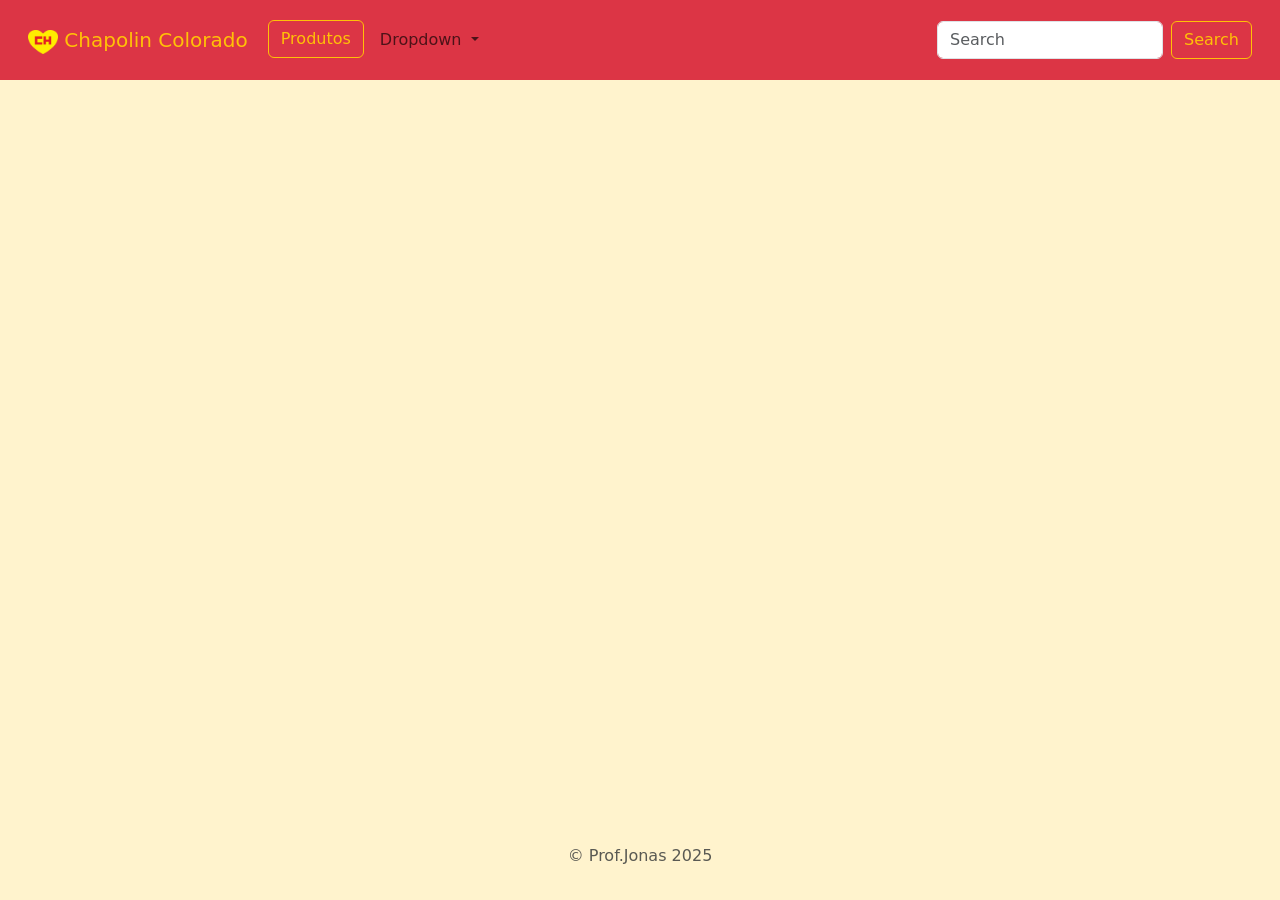
==== pages/contatos.html @ 924cb959 "alteração das pages" ====
<!DOCTYPE html>
<html lang="pt-br">
<head>
    <meta name="viewport" content="width=device-width, initial-scale=1.0">
    <meta charset="UTF-8">
    <title>Chapolin</title>
    <link rel="shortcut icon" type="/image/png" href="/img/colorado.png"/>
    <!-- Importar o CSS do Bootstrap -->
    <link rel="stylesheet" href="/css/bootstrap.min.css">
    <style>
      html,body{
        min-height: 100vh;
        display: flex;
        flex-direction: column;
        margin: 0;   
      }
      main{
        flex: 1;
      }
      footer{
        width: 100%;
      }  
    </style>
    
</head>
<body class="bg-warning-subtle">
    <header>
        <nav class="navbar navbar-expand-lg text-bg-danger p-3">
          <div class="container-fluid">
            <a class="navbar-brand text-warning" href="/index.html">
              <img src="/img/colorado.png" alt="chapolin" width="30" height="24">
              Chapolin Colorado</a>
            <button class="navbar-toggler" type="button" data-bs-toggle="collapse" data-bs-target="#navbarSupportedContent" aria-controls="navbarSupportedContent" aria-expanded="false" aria-label="Toggle navigation">
              <span class="navbar-toggler-icon"></span>
            </button>
            <div class="collapse navbar-collapse" id="navbarSupportedContent">
              <ul class="navbar-nav me-auto mb-2 mb-lg-0">
                <li class="nav-item p-1">
                  <a type="button" class="btn btn-outline-warning" href="produtos.html">Produtos</a>
                </li>
                <li class="nav-item dropdown p-1">
                  <a class="nav-link dropdown-toggle btn btn-outline-warning" href="#" role="button" data-bs-toggle="dropdown" aria-expanded="false">
                    Dropdown
                  </a>
                  <ul class="dropdown-menu btn btn-outline-warning">
                    <li><a class="dropdown-item" href="contados">Contatos</a></li>
                    <li><hr class="dropdown-divider"></li>
                    <li><a class="dropdown-item" href="#">Em breve</a></li>
                    <li><a class="dropdown-item" href="#">Em breve</a></li>
                  </ul>
                </li>
              </ul>
              <form class="d-flex" role="search">
                <input class="form-control me-2" type="search" placeholder="Search" aria-label="Search">
                <button class="btn btn-outline-warning" type="submit">Search</button>
              </form>
            </div>
          </div>
        </nav>
    </header>
        
    <main>
       
    </main>    
    
    <footer class="text-muted bg-lith">
      <div>
        <p class="p-3 y-0 text-center container-fluid">&copy; Prof.Jonas 2025</p>
      </div>

    </footer>
    <!-- Importar o JS do Bootstrap e dependências -->
    <script src="/js/bootstrap.bundle.min.js"></script>
</body>
</html>
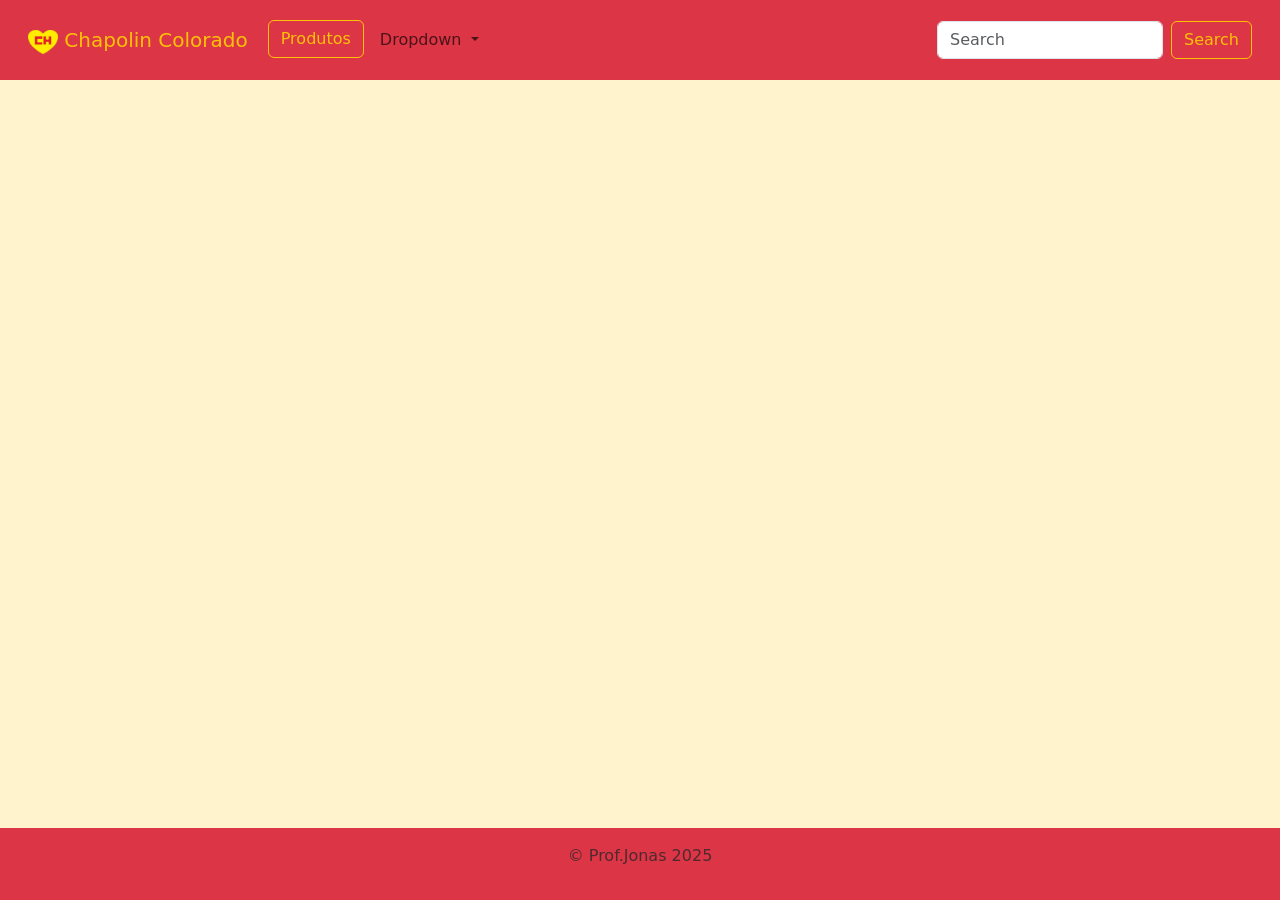
==== commit 0fc6e600: "up" ====
--- a/pages/contatos.html
+++ b/pages/contatos.html
@@ -63,7 +63,7 @@
        
     </main>    
     
-    <footer class="text-muted bg-lith">
+    <footer class="text-muted text-bg-danger">
       <div>
         <p class="p-3 y-0 text-center container-fluid">&copy; Prof.Jonas 2025</p>
       </div>
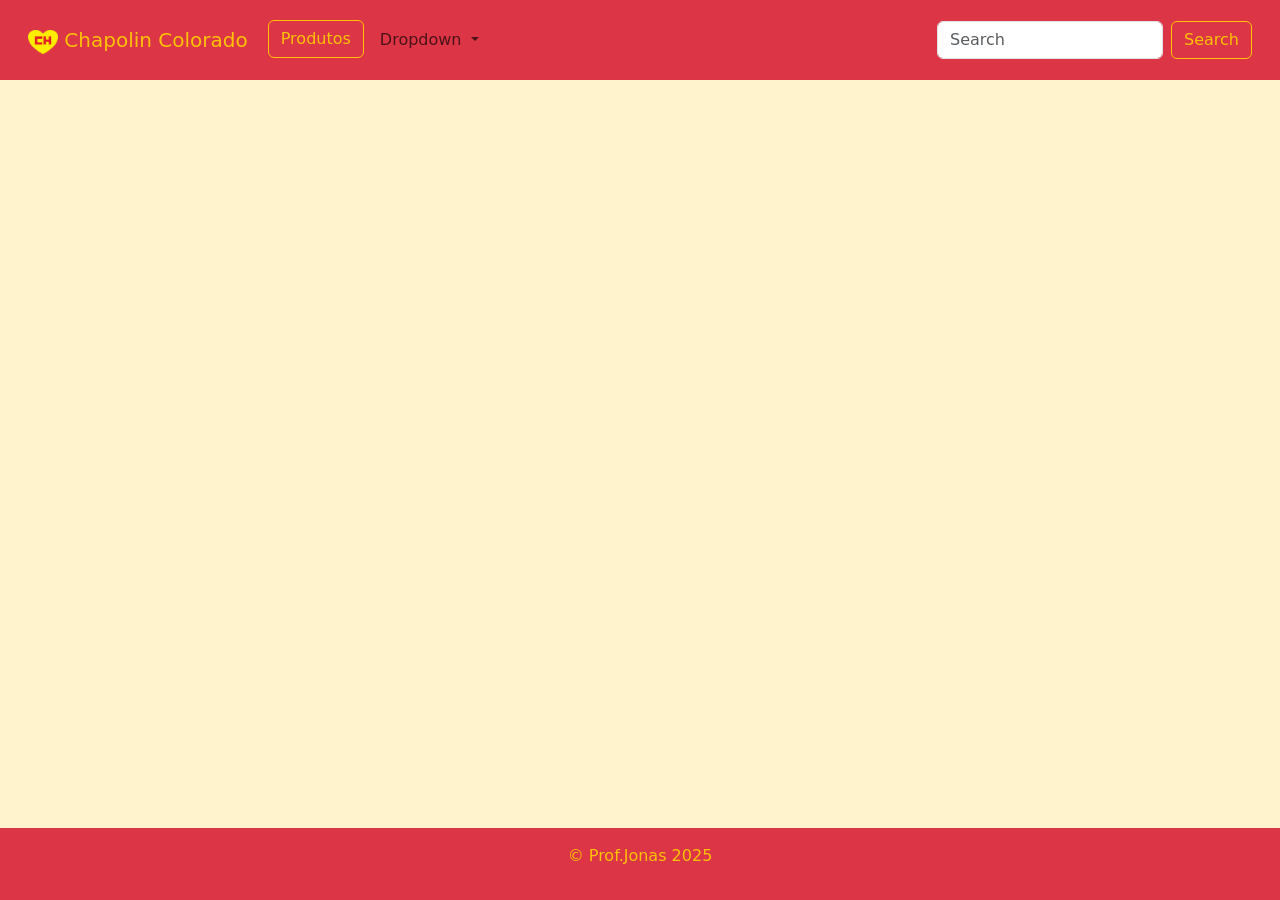
==== commit 3faad3e2: "up" ====
--- a/pages/contatos.html
+++ b/pages/contatos.html
@@ -43,7 +43,7 @@
                     Dropdown
                   </a>
                   <ul class="dropdown-menu btn btn-outline-warning">
-                    <li><a class="dropdown-item" href="contados">Contatos</a></li>
+                    <li><a class="dropdown-item" href="contatos.html">Contatos</a></li>
                     <li><hr class="dropdown-divider"></li>
                     <li><a class="dropdown-item" href="#">Em breve</a></li>
                     <li><a class="dropdown-item" href="#">Em breve</a></li>
@@ -63,9 +63,9 @@
        
     </main>    
     
-    <footer class="text-muted text-bg-danger">
+    <footer class="text-muted bg-danger">
       <div>
-        <p class="p-3 y-0 text-center container-fluid">&copy; Prof.Jonas 2025</p>
+        <p class="p-3 y-0 text-center container-fluid text-warning">&copy; Prof.Jonas 2025</p>
       </div>
 
     </footer>
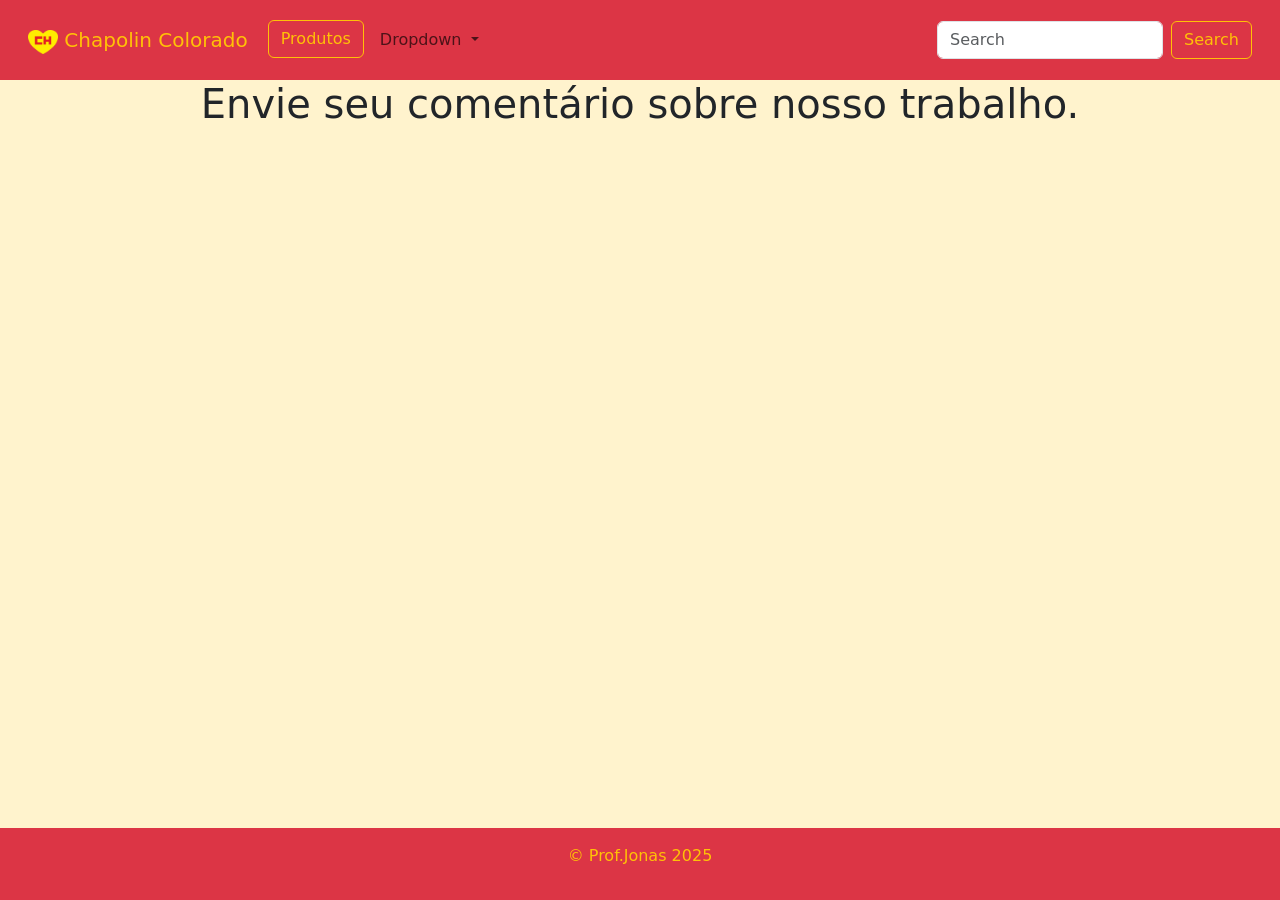
==== commit 1852ed35: "modificacao" ====
--- a/pages/contatos.html
+++ b/pages/contatos.html
@@ -60,6 +60,10 @@
     </header>
         
     <main>
+      <div class="container">
+        <h1 class="text-center">Envie seu comentário sobre nosso trabalho.</h1>
+        <div class="powr-comments" id="4e669cee_1748951003"></div><script src="https://www.powr.io/powr.js?platform=html"></script>
+      </div>
        
     </main>    
     
